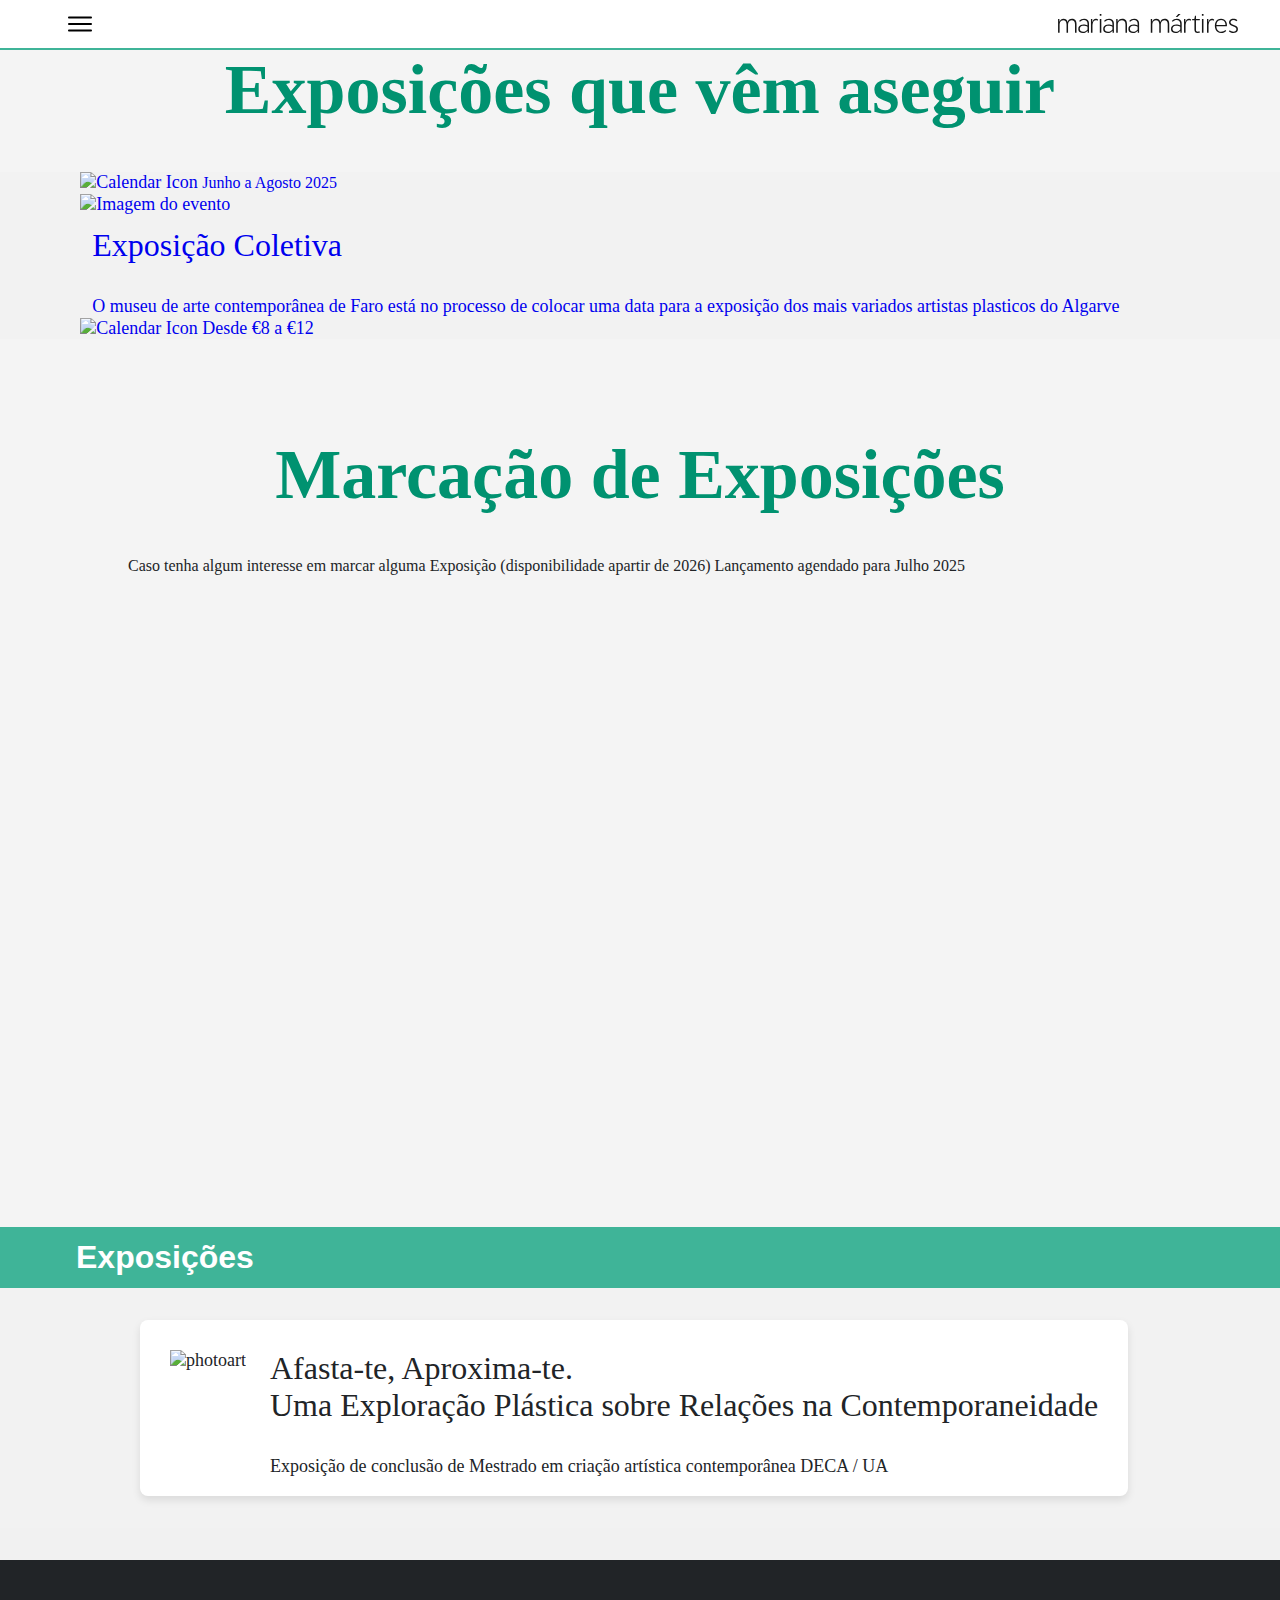
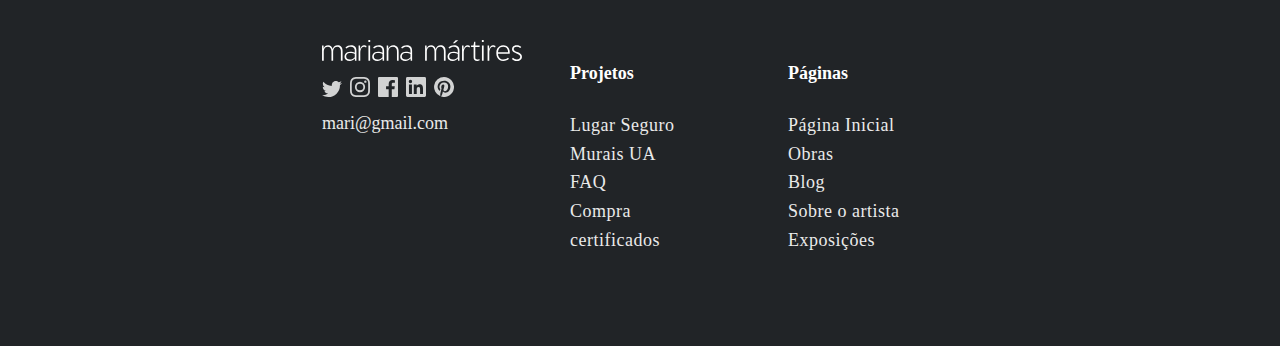
==== Exposições.html @ 9fa03f4d "More css and HTML" ====
<!doctype html>
<html lang="pt-PT">
	<head>
		<!-- Definir  -->
		<meta charset="utf-8">
		<meta name="viewport" content="width=device-width, initial-scale=1.0">
		<link href="css/Style.css" rel="stylesheet" type="text/css">
		<link rel="stylesheet" href="https://use.typekit.net/uhg8sos.css">
		<link rel="stylesheet" href="https://use.typekit.net/yiz2qnq.css">
		<title>Mariana Mártires</title>
		<link rel="icon" href="SGVs/M.svg" type="image/x-icon" />
	</head>
	<!-- Add Google tag (gtag.js) -->
	<body>
			<header>
				<nav>
				<div class="banner">
					<div class="menubox">
						<div class="square">
							<div class="navbar">
								<div class="logo-container">
									<a href="index.html">
										<img src="SGVs/logo5.svg" alt="Studio313 logo" class="logo"/>
									</a>
								</div>
							<div class="menu__toggle">
								
								<!-- Hidden Checkbox -->
								<input type="checkbox" id="menuToggleCheckbox" class="toggle-checkbox" />
								<!-- Label acting as a button -->
								<label for="menuToggleCheckbox" class="menu-button" aria-label="Toggle Navigation">
									<img src="SGVs/menu.svg" alt="Menu Icon" class="hamburger-icon">
								</label>
								<!-- Menu items -->
								<ul id="navgatorList" class="menu__links">
									<li><a href="index.html">Obras</a></li>
									<li><a href="Exposições.html" class="activemenu">Exposições</a></li>
									<li><a href="Sobre.html">SOBRE</a></li>
									<li><a href="Conectar.html">Conectar</a></li>
								</ul>
							</div>
								</div>
							</div>
						</div>
					</div>
				</nav>
			</header>
			<div class="text_box">
				<h1>Exposições que vêm aseguir</h1>
			</div>
			<div class="row">
			<a href="Afasta-te, Aproximate.html"  class="up-coming">
				<div class="up-coming-date">
						<img class="small-icon" src="SGVs/calendarmy.svg" alt="Calendar Icon">
						<p1>Junho a Agosto 2025</p1>
				</div>
				<picture>
					<img class="image" src="Website Imgs/IMG_5858.png" alt="Imagem do evento">
				</picture>
				
				<div class="up-coming-textbox">
					<h4>Exposição Coletiva</h4>
					<p4>O museu de arte contemporânea de Faro está no processo de colocar uma data para a exposição dos mais variados artistas plasticos do Algarve</p4>
				</div>
					<div class="up-coming-price">
						<img class="smaller-icon" src="SGVs/tickets.svg" alt="Calendar Icon">
						<p3>Desde €8 a €12</p3>
					</div>
			</a>
		</div>
		<div class="showcase">
			<div class="profile">
				<img src=""  class="profileimage">
			</div>
			<div class="text_box">
				<h1>Marcação de Exposições</h1>
				<p1> 
					Caso tenha algum interesse em marcar alguma Exposição (disponibilidade apartir de 2026)
				</p1>
				<p1> 
					<b>Lançamento agendado para Julho 2025</b> 
				</p1>
			</div>
		</div>
	<div id="obrasSectionOffset" class="SectionOffset"></div>
	</div>
<button type="button" class="collapsible" id="obrasSection"><p class="titlebig">Exposições</p></button>
<div class="content">
	<div class="row">
		<a href="Afasta-te, Aproximate.html" class="column4">
			<img src="Website Imgs/Exposicoes/IMG_3080.jpg" alt="photoart" class="photoside"> 
			<div class="text">
			<h4>Afasta-te, Aproxima-te. <br>Uma Exploração Plástica sobre Relações na Contemporaneidade</h4> 
			<p4> Exposição de conclusão de Mestrado em criação artística contemporânea DECA / UA</p4>
			</div>
        </a>
	</div>
</div>


<script>
document.addEventListener("DOMContentLoaded", function() {
	 // Get all collapsible buttons
	var coll = document.getElementsByClassName("collapsible");

	// Initialize all collapsible sections to be open
	for (var i = 0; i < coll.length; i++) {
		 var content = coll[i].nextElementSibling; // Get the next sibling content
		content.classList.add("show"); // Set initial state to open
		content.style.maxHeight = content.scrollHeight + "px"; // Set max-height to the content's scroll height
		content.style.opacity = "1"; // Set initial opacity to 1
		content.style.transition = "opacity 0.5s, max-height 0.5s"; // Set fade transition

		// Add click event listener to each collapsible button
		coll[i].addEventListener("click", function() {
		var content = this.nextElementSibling; // Get the content associated with the clicked element
		// Toggle the show class
		if (content.classList.contains("show")) {
		 content.style.opacity = "0"; // Fade out
			setTimeout(() => {
					content.style.maxHeight = "0"; // Collapse the content
					content.classList.remove("show"); // Remove the show class
				}, 500); // Delay to allow fade-out to occur
			 } else {
				content.classList.add("show"); // Add the show class
				content.style.maxHeight = content.scrollHeight + "px"; // Set max-height to the content's scroll height
				setTimeout(() => {
					content.style.opacity = "1"; // Fade in
				}, 10); // Delay to ensure max-height is set before fading in
			}
		});
	}
});
</script>

<script>
function scrollToButton() {
    var targetButton = document.getElementById('obrasButton');
    if (targetButton) {
        // Calculate the Y offset of the target button from the top of the page
        var targetPosition = targetButton.getBoundingClientRect().top + window.pageYOffset;
        
        // Scroll to the calculated position smoothly
        window.scrollTo({
            top: targetPosition,
            behavior: 'smooth'
        });
    }
}
	</script>

<script>
	function openNav() {
		document.getElementById("myNav").style.height = "100%";
	}

	function closeNav() {
		document.getElementById("myNav").style.height = "0%";
	}
</script>


		<script src="Javascript/Javascript.js"></script>

		<footer>
			<div class="footer-container">			
				<div class="rower">
					<div class="c2">
						<img src="SGVs/whitelogo.svg" alt="" width="200" class="logo-footer">
						<div class="icons-footer"><a href="" target="_blank" class="footer-icons"><img src="SGVs/Icons/Twitter Icon.svg" width="20" alt="Twitter icon"></a><!--
						--><a href="" target="_blank" class="footer-icons"><img src="SGVs/Icons/Instagram Icon.svg" width="20" alt="Instagram icon"></a><!--
						--><a href="" target="_blank" class="footer-icons"><img src="SGVs/Icons/Facebook Icon.svg" width="20" alt="Facebook Icon"></a><!--
						--><a href="" target="_blank" class="footer-icons"><img src="SGVs/Icons/LinkedIn Icon.svg" width="20" alt="LinkedIn Icon"></a><!--
						--><a href="" target="_blank" class="footer-icons"><img src="SGVs/Icons/Pinterest Icon.svg" width="20" alt="Pinterest Icon" class=""></a><!--
						--></div>
						<a href="mailto:mari@gmail.com" class="link"><span class="link">mari@gmail.com</span></a></p>
					</div>
				
				<div class="c3">
					<h3 class="titles">Projetos</h3>
					<p class="link"><a href=""><span class="link">Lugar Seguro</span></a><br><!--
					--><a href=""><span class="link">Murais UA</span></a><br><!--
					--><a href=""><span class="link">FAQ</span></a><br><!--
					--><a href=""><span class="link">Compra</span></a><br><!--
					--><a href=""><span class="link">certificados</span></a></p>
				</div>
				<div class="c4">
					<h3 class="titles">Páginas</h3>
					<p class="link"><a href="" target="_blank"><span class="link">Página Inicial</span></a><br>
					<a href=""><span class="link">Obras</span></a><br>
					<a href=""><span class="link">Blog</span></a><br>
					<span></span><a href=""><span class="link">Sobre o artista</span></a><br>
					<a href=""><span class="link">Exposições</span></a><br>
				</div>
				</div>
			</div>
		</footer>

	</body>			

</html>
---- css/Style.css ----
@charset "UTF-8";

/* Definir o tipo de letra, de onde são as margens, o estilo e o peso do tipo de letra */
:root {
	--primary-color: #3FB498;
	/*EX background-color: var(--primary-color); var(--secoundary-color); var(--tertiary-color); var(--quarternary-color); var(--fith-color); var(--sixth-color);*/
	--secoundary-color: #212427;
	/* black for text */
	--tertiary-color: #F4F4F4;
	/*  */
	--quarternary-color: #009270;
	/* hover*/
	--fith-color: #9AD4C6;
	/* hover*/
	--sixth-color: #EAEAEA;
}


body {
	font-family: Halyard Text Regular, halyard-text, halyard-display;
	background-color: var(--tertiary-color);
	margin-top: 0px;
	margin-right: 0px;
	margin-bottom: 0px;
	margin-left: 0px;
	font-style: normal;
	font-weight: 200;
}

header {
	width: 100%;
	height: 110px;
	background-color: var(--primary-color);
}

p {
	/*color: white;*/
}

p1 {
	font-weight: 100;
	font-size: 16px;
	font-weight: 100;
	text-align: left;
}

h1 {
	color: var(--quarternary-color);
	text-align: left;
	font-size: 70px;
	margin: 0 0 42px 0;
}

h2 {
	line-height: 0;
	margin: 42px 0px 24px 0px;
	font-weight: 500;
}

h4 {
	font-size: 32px;
	line-height: normal;
	font-weight: 500;
	margin: 12px 12px 32px 12px;
}

p4 {
	line-height: normal;
	font-weight: lighter;
	margin: 12px 0 32px 12px;
}


/*     */
.banner {
	width: 100%;
	height: 1000px;
}

.menubox {
	display: flex;
	justify-content: center;
}

.square {
	display: flex;
	justify-content: center;
	position: fixed;
	margin: 0 auto;
	height: 70px;
	width: 80%;
	z-index: 1;
	background-color: white;
	top: 20px;
	border-radius: 35px;
}

/* Cenas potencias a alterar - Multiple Positioning: You've defined position: sticky; and position: fixed; simultaneously for certain classes (like .navbar). This will not work as intended. You should decide between them. */
.navbar {
	display: flex;
	justify-content: center;
	position: absolute;
	top: 0px;
	background-color: transparent;
	z-index: 2;
	padding: 0px 10% 0px 10%;
}

.logo-container {
	right: 0;
	/* Aligns the element to the right */
	padding: 0;
	margin-top: 22px;
	background-color: transparent;
	justify-content: center;
	align-items: center;
	z-index: 2;
	width: 240px;
	/* Maintains the specified width */
}

.logo {
	width: 240px;
	z-index: 1;
}




/* Collapsible is the Open */
.collapsible {
	background-color: var(--primary-color);
	color: white;
	cursor: pointer;
	padding: 12px 18px 12px 48px;
	width: 100%;
	border: none;
	text-align: left;
	font-size: 15px;
	margin-top: 32px;
}

.active,
.collapsible:hover {
	background-color: var(--quarternary-color);


}

.activated {
	background-color: white;
	color: var(--secoundary-color);
}

.activemenu {
	font-weight: 400;
	color: var(--primary-color) !important;
}

.content {
	display: block;
	/* Initially visible */
	overflow: hidden;
	background-color: #f1f1f1;
	opacity: 1;
	/* Start with opacity 1 for fade effect */
	transition: opacity 0.5s ease, max-height 0.5s ease;
	/* Transition for opacity and height */
	max-height: 0;
	/* Start with height 0 */
	visibility: hidden;
	/* Initially hidden */
}

.content.show {
	visibility: visible;
	/* Make it visible when shown */
	opacity: 1;
	/* Fully visible */
	max-height: 1000px;
	/* Allow height to adjust */
}


.icon {
	padding: 12px 0px 0px 0px;
	display: flex;
	width: 30px;
	height: 30px;
	top: 0;
	display: none;
	background-color: transparent;
	z-index: 1;
	float: left;

}

ul {
	margin-top: 14px;
	margin-bottom: 0px;

}

/* Apresenta a cor do texto */
.navbar ul li {
	list-style: initial;
	display: inline-block;
	margin: 8px 21px;
	position: relative;
}

/* Apresenta a cor do texto e outras definições */
.navbar ul li a {
	text-decoration: none;
	color: #212427;
	text-transform: uppercase;
	font-size: 20px;
	transition: color 0.25s ease;
}

/* Faz uma transição do sublinhado aparecer da esquerda para a direita a 100% */
.navbar ul li::after {
	content: '';
	height: 2px;
	width: 0%;
	background: var(--primary-color);
	display: block;
	margin: auto;
	position: absolute;
	left: 0;
	bottom: -10px;
	transition: 0.5s;

}

/* Faz uma transição do sublinhado aparecer da esquerda para a direita a 100% */
.navbar ul li:hover::after {
	width: 100%;
	background: #000;
	position: absolute;
	left: 0;
	bottom: -10px;
}

nav {
	width: 100%;
	text-align: right;
	margin-right: 25px;
}

header nav ul {
	list-style: none;
	float: right;
}

nav ul li {
	float: middle;
	color: #FFFFFF;
	font-size: 14px;
	text-align: left;
	margin-right: 25px;
	letter-spacing: 2px;
	font-weight: bold;
	transition: all 0.3s linear;
}

ul li a {
	color: #FFFFFF;
	text-decoration: none;
}

ul li:hover a {
	color: var(--primary-color);
}


/* Index.html first part */

.showcase {
	display: flex;
	height: 400px;
	color: var(--secoundary-color);
}

.text_box {
	width: 50%;
	min-width: 550px;
	padding: 24px 10% 24px 24px;
	margin: 32px 0 0 0;
	box-sizing: border-box;
}


.profile {
	margin: 32px 0 0 0;
	align-items: center;
	padding: 24px 42px 24px	10%;
	display: flex;
}

.profileimage {
	max-width: 500px;
}





/*  */
.Buttonmiddle {
	/* defenir as margens */
	margin-top: 32px;
	margin-left: 20%;
	margin-right: 20%;
	display: flex;
	align-items: center;
	justify-content: center;
}

.button {
	width: 200px;
	padding: 15px 0;
	text-align: center;
	margin: 24px 8px;
	border-radius: 25px;
	font-weight: bold;
	border: 2px solid var(--primary-color);
	background: transparent;
	color: var(--primary-color);
	cursor: pointer;
	position: relative;
	overflow: hidden;
}

.span {
	background: #009688;
	height: 100%;
	width: 0%;
	border-radius: 1px;
	position: absolute;
	left: 0;
	bottom: 0;
	/* "send to back" */
	z-index: -1;
	transition: 0.4s;
}

.button:hover span {
	width: 100%;
}

.button:hover {
	transition: 0.6s;
	border: 2px solid #fff;
}

.button2 {
	width: 200px;
	padding: 15px 0;
	text-align: center;
	margin: 20px 10px;
	border-radius: 25px;
	font-weight: bold;
	border: 2px solid #009688;
	background: transparent;
	color: #fff;
	cursor: pointer;
	position: relative;
	overflow: hidden;
}

.span2 {
	background: #009688;
	height: 100%;
	width: 100%;
	border-radius: 25px;
	position: absolute;
	left: 0;
	bottom: 0;
	/* "send to back" */
	z-index: -1;
	transition: 0.5s;
}

.button2:hover span {
	transition: 0.2s;
	background: #fff;
	color: #000;
}

.button2:hover {
	transition: 0.2s;
	border: 2px solid var(--primary-color);
	color: var(--primary-color);
}




/* Create three equal columns that floats next to each other */
.column {
	background-color: #fff;
	display: flex;
	flex-direction: column;
	justify-content: flex-start;
	width: 350px;
	padding: 18px;
	height: 620px;
	/* Should be removed. Only for demonstration */
	margin-top: 32px;
}

.column1 {
	background-color: white;
	color: var(--secoundary-color);
	border-radius: 8px;
	display: flex;
	flex-direction: column;
	justify-content: flex-start;
	max-width: 350px;
	min-width: 300px;
	padding: 18px;
	height: 620px;
	/* Should be removed. Only for demonstration */
	margin: 32px;
	transition: transform 0.1s;
	transition: box-shadow 2000 ms;
}

.column1:hover {
	transform: translatey(-0.4rem) scaleX(1);
	box-shadow: 0px 0.4rem 0.5px var(--secoundary-color);
}

.column1:hover .photohorizontal {
	filter: brightness(110%);
	/* Set the desired opacity on hover */
	transition: brightness 0.1s;
	/* Add transition for smooth effect */
}



.column2 {
	background-color: #fff;
	border-radius: 8px;
	line-height: 12px;
	display: flex;
	flex-direction: column;
	justify-content: flex-start;
	max-width: 500px;
	min-width: 300px;
	padding: 18px;
	height: 480px;
	margin: 32px;
}

.column2:hover {
	transform: translatey(-0.4rem) scaleX(1);
	box-shadow: 0px 0.4rem 0.5px var(--secoundary-color);
}

.column2:hover .photovertical {
	filter: brightness(110%);
	/* Set the desired opacity on hover */
	transition: brightness 0.1s;
	/* Add transition for smooth effect */
}


.column3 {
	background-color: #fff;
	border-radius: 8px;
	line-height: 12px;
	display: flex;
	flex-direction: column;
	justify-content: flex-start;
	width: 450px;
	padding: 18px;
	height: 620px;
	/* Should be removed. Only for demonstration */
	margin: 32px;
}

.column3:hover {
	transform: translatey(-0.4rem) scaleX(1);
	box-shadow: 0px 0.4rem 0.5px var(--secoundary-color);
}

.column3:hover .photovertical {
	filter: brightness(110%);
	/* Set the desired opacity on hover */
	transition: brightness 0.1s;
	/* Add transition for smooth effect */
}


.column4 {
	background-color: #fff;
	color: var(--secoundary-color);
	border-radius: 8px;
	display: flex;
	flex-direction: row;
	align-items:start;
	min-width: 300px;
    padding: 18px;
    margin: 32px 10% 32px 10%;
    box-shadow: 0 4px 8px rgba(0, 0, 0, 0.1);
}

.column4:hover {
	transform: translatey(-0.4rem) scaleX(1);
	box-shadow: 0px 0.4rem 0.5px var(--secoundary-color);
}

.column4:hover .photoside {
	filter: brightness(110%);
	/* Set the desired opacity on hover */
	transition: brightness 0.1s;
	/* Add transition for smooth effect */
}


h3 {
	font-size: 32px;
	font-weight: 300;
	line-height: 24px;
	margin: 0px 0px 28px 0px;
}


.row {
	background-color: #f2f2f2;
	display: flex;
	justify-content: space-evenly;
	flex-wrap: wrap;
	align-content: space-evenly;
	margin-bottom: 32px;
}

.margin {
	margin-left: 2%;
	margin-right: 2%;
}

.photovertical {
	padding: none;
	border: none;
	max-width: 500px;
	min-width: none;
}

.button {}

.buttt {
	padding: none;
	border: none;
	border-radius: none;
}

.photoside {
	max-width: 50%;
    height: auto;
    margin-right: 20px;
    object-fit: cover;
	margin: 12px 12px 12px 12px;
}


/* Clear floats after the columns */
.row:after {
	content: "";
	display: table;
	clear: both;
}

.banner2 {
	width: 100%;
	height: 1000px;
	background-image: linear-gradient(rgba(0, 0, 0, 0.75), rgba(0, 0, 0, 0.75)), url("../images/bless.jpg");
	background-size: cover;
	background-position: center;
}

/* Hero Button Products */
.hero-btn {
	display: inline-block;
	text-decoration: none;
	color: var(--primary-color);
	border: 2px solid var(--primary-color);
	padding: 12px 34px;
	font-size: 13px;
	background: transparent;
	position: relative;
	cursor: pointer;
	border-radius: 25px;
}

.hero-btn:hover {
	border-radius: 25px;
	border: 2px solid var(--primary-color);
	background: var(--primary-color);
	color: #fff;
	transition: 0.3s;
}

.hero-btn {
	transition: background-color 0.2s ease-in-out, color 0.09s ease-in-out;
}


/* Products elements */
.ElementsProduct {
	margin: 0 auto;
	color: var(--tertiary-color);
	height: 900px;
	display: block;
}

.TextProduct {
	color: var(--secoundary-color);
	margin-left: 48px;
	font-weight: 100;
	text-align: left;
	font-size: 16px;
	margin-top: 48px;
	margin-right: 150px;
}

/*columnRow */

.rowProduct {
	display: flex;
	/*gap:10px;*/
}

.columnProduct {
	background-color: #F4F4F4;
	padding: 0 0;
}

.small {
	flex: 0;
}

.images {
	padding-top: 24px;
	min-width: 549px;
}

.SectionOffset {
	position: relative;
	height: 84px;
}

.ProfileImageProduct {
	margin-top: 48px;
	margin-left: 150px;
	max-width: 400px;
	/* Adjust size as needed */
	min-width: 200px;
	border-radius: 8px 8px 0px 0px;
	transition: opacity 0.3s ease;
}


.ImagemainProduct {
	margin-left: 150px;
	width: 100px;
	margin-right: 46px;
	border-radius: 0px 0px 8px 8px;
	transition: transform 0.1s;
	transition: box-shadow 2000 ms;
	transition: opacity 0.3s ease;
	cursor: pointer;
}

.ImagemainProduct:hover {
	transform: translatey(-0.3rem) scaleX(1);
	box-shadow: 0px 0.4rem 0.5px var(--secoundary-color);
}


.Image2Product {
	margin-right: 46px;
	max-width: 100px;
	/* Adjust size as needed */
	min-width: 20px;
	border-radius: 0px 0px 8px 8px;
	transition: transform 0.1s;
	transition: box-shadow 2000 ms;
	cursor: pointer;
}

.Image2Product:hover {
	transform: translatey(-0.4rem) scaleX(1);
	box-shadow: 0px 0.3rem 0.5px var(--secoundary-color);
}


.Image3Product {
	max-width: 100px;
	/* Adjust size as needed */
	min-width: 20px;
	border-radius: 0px 0px 8px 8px;
	transition: transform 0.1s;
	transition: box-shadow 2000 ms;
	cursor: pointer;
}

.Image3Product:hover {
	transform: translatey(-0.4rem) scaleX(1);
	box-shadow: 0px 0.4rem 0.5px var(--secoundary-color);
}

.interested {
	margin-top: 12px;
	margin-left: 47px;
	font-size: 16px;
	max-width: 1200px;
	min-width: 200px;
	color: var(--secoundary-color);

}

.middle {
	float: middle;
	align-items: center;
	justify-content: center;
	color: var(--secoundary-color);
}

.titlebig {
	font-family: "degular-text", sans-serif;
	font-weight: 600;
	font-size: 24pt;
	margin: 0 0 0 28px;
}

.black {
	color: var(--primary-color);
}



.form {
	display: flex;
	justify-content: center;
	height: 600px;
}


/* Container styling */

.form-container {
	max-width: 850px;
	min-width: 500px;
	height: 430px;
	padding: 24px 28px 24px 24px;
	border-radius: 8px;
	color: var(--secoundary-color);
	background-color: white;
	box-shadow: 0 4px 8px rgba(0, 0, 0, 0.1);
}

/* General form group styling */
.form-group {
	margin-bottom: 20px;
	width: 100%;
	float: left;
	margin-left: 0;
	display: block;
}

.form-group-left {
	margin-bottom: 20px;
	padding-right: 2.8%;
	width: 54%;
	clear: none;
	float: left;
	margin-left: 0;
	display: block;
}

.form-group-right {
	margin-bottom: 20px;
	width: 43%;
	clear: none;
	float: left;
	margin-left: 0;
	display: block;
}


.form-text {
	display: block;
	margin-bottom: 5px;
}

/* Input fields */
.form-input {
	width: 100%;
	padding: 8px;
	border: 1px solid #ccc;
	border-radius: 4px;
	box-sizing: border-box;
	font-size: 14px;

}

.form-link {
	font-size: 14px;
}

.form-link:hover {
	color: var(--fith-color);
	/*text-underline-position: ;*/
}




/* Textarea styling */
.form-textbox {
	width: 100%;
	padding: 8px;
	border: 1px solid #ccc;
	border-radius: 4px;
	box-sizing: border-box;
	font-size: 15px;
	font-family: Halyard Text Regular, halyard-text, halyard-display;
	font-weight: 100;
	resize: vertical;
	min-height: 100px;
	max-height: 300px;
	background-image: linear-gradient(-45deg,
			var(--sixth-color) 20px,
			transparent 20px);
}

/* Checkbox container */
.form-group-checkbox {
	display: flex;
	align-items: center;
	font-size: 14px;
	margin-bottom: 12px;
	margin-right: 18px;
	clear: none;
	float: left;
	margin-left: 0;
	display: block;
}

.checkbox {
	margin-right: 4px;
	width: 12px;
	height: 12px;
	border: 1px solid var(--corpri1);
	background: transparent;
}

.checkbox-label a {
	color: var(--primary-color);
}

/* Submit button styling */
.submit-button {
	width: 100%;
	padding: 12px;
	background-color: var(--primary-color);
	color: white;
	border: none;
	border-radius: 4px;
	font-size: 16px;
	cursor: pointer;
	transition: background-color 0.3s ease;
	letter-spacing: 1px;
	margin: 12px 0px 0px 0px;
}

.submit-button:hover {
	background-color: var(--quarternary-color);
}

.submit-button:focus {
	outline: 2px solid #333;
	outline-offset: 2px;
}









.formbutton {
	width: 100%;
	padding: 10px;
	background-color: var(--primary-color);
	color: white;
	border: none;
	border-radius: 4px;
	font-size: 16px;
	cursor: pointer;
}




.divdefault {
	position: relative;
	float: left;
	width: 100%;
	clear: both;
}

.colunas60contact,
.colunas60 {
	clear: both;
	float: left;
	margin-left: 0;
	width: 100%;
	display: block;
}

.margininputleft {
	padding-right: 5px;
	box-sizing: border-box;
}

.tablecopy.letra12 {
	font-size: 10px;
}



/*FOOTER*/
footer {
	background-color: var(--secoundary-color);
	padding-top: 32px;
	padding-bottom: 32px;
}

.rower {
	display: flex;

}


.footer-container {
    max-width: 1920px;
    min-width: 800px;
    margin-bottom: 18px;
    margin-top: 48px;
    display: flex; /* Ensure flexbox is used */
    align-items: center; /* Center items vertically */
    justify-content: center;
	flex-wrap: wrap;
}





.logo-footer {
	width: 200px;
}




.c1,
.c2,
.c3,
.c4 {
	max-width: 400px;
	min-width: 170px;
	float: none;
	margin-right: 58px;
	margin-bottom: 24px;
}





p.registo,
p.link {
	color: var(--sixth-color);
	font-size: 16px;
	letter-spacing: .5px;
	line-height: 1.8em;
	margin-bottom: 16px;
	margin-top: 2px;
}


h3.titles {
	color: white;
	font-size: 18px;
	font-weight: 900;
	line-height: 1.1em;
	margin-top: 24px;
}

a {
	background-color: transparent;
	font-size: 18px;
	font-weight: 400;
	line-height: 1.2em;
	text-decoration: none;
}

a:active {
	outline: 0;
}

a:hover {
	outline: 0;
}




/* good to know */
span.link {
	color: var(--sixth-color);
	font-weight: 300;
}

/* hover */
span.link:hover {
	color: white;
	font-weight: 600;
}

a.footer-icons {
	color: white;
	background-color: transparent;
	color: var(--sixth-color);
	display: inline-block;
	font-size: 16px;
	margin: 12px 8px 12px 0px;
	font-weight: 400;
	line-height: 1.2em;
	max-width: 100%;
	opacity: .8;
	text-decoration: none;
}

a.footer-icons:hover {
	opacity: 2;
	outline: 0;
}




.menu-button {
	display: none;
}


.toggle-checkbox {
	display: none;
}



/* Carocel ----------------------*/
.carousel {
	position: relative;
	width: 1000px;
	height: 700px;
	overflow: hidden;
	border-radius: 10px;
	box-shadow: 0 4px 10px rgba(0, 0, 0, 0.1);
	margin: 0 auto;
}

.carousel-track-container {
	position: absolute;
	top: 0;
	left: 0;
	width: 100%;
	height: 100%;
	overflow: hidden;
}

.carousel-track {
	display: flex;
	transition: transform 0.5s ease-in-out;
	padding: 0;
	margin: 0;
}

.carousel-slide {
	min-width: 1000px;
	height: 700px;
	transition: opacity 0.5s ease-in-out;
}

.carousel-image {
	width: 100%;
	height: 100%;
	object-fit: cover;
	display: block;
}

.carousel-button {
	position: absolute;
	top: 50%;
	transform: translateY(-50%);
	background-color: var(--sixth-color);
	opacity: 0.8;
	border: none;
	padding: 8px 14px;
	border-radius: 50%;
	cursor: pointer;
	transition: opacity 0.2s ease;
}
.carousel-button:hover{
	opacity: 1;
}

.carousel-button-left {
	left: 20px;
}

.carousel-button-right {
	right: 20px;
}

.carousel-nav {
	position: absolute;
	bottom: 20px;
	left: 50%;
	transform: translateX(-50%);
	display: flex;
	gap: 10px;
}

.carousel-indicator {
	background-color: rgba(158, 158, 158, 0.8);
	border: none;
	border-radius: 50%;
	width: 15px;
	height: 15px;
	cursor: pointer;
	width: 10px;
	height: 10px;
	transition: background-color 0.2s ease, width 0.4s ease, height 0.4s ease;
}

.carousel-indicator.current-slide {
	background-color: var(--sixth-color);
	width: 14px;
	height: 14px;
}
/* Carocel ----------------------*/










@media(max-width: 1400px) {

	body {
		width: 100%;
	}

	header {
		height: 50px;
	}


	.showcase {
		flex-direction: column;
		height: 740px;
	}

	.profile {
		margin: 32px 0 32px 0;
		padding: 0px 0 0px 0;
		justify-content: center;
	}
	
	.profileimage {
		max-width: 500px;
		min-width: 300px;
	}


	.text_box {
		padding: 0px 10% 0px 10%;
		margin: 0 0 0 0;
		width: 100%;
		min-width: 300px;
	}
	
	h1 {
		text-align: center;
	}






	.navbar ul li:hover::after {
		width: 40%;
		background: #000;
		position: absolute;
		left: 0;
		bottom: -10px;
	}



	.menubox {
		display: flex;
		justify-content: center;
	}



	.navbar-container {
		width: 48px;
		height: 48px;
		display: flex;
		justify-content: center;
		align-items: center;
		/* Centering vertically */
		position: absolute;
		top: 0px;
		right: 0px;
		background-color: transparent;
		z-index: 2;
	}

	.hamburger-icon {
		width: 24px;
		/* Adjustable icon size */
		height: 24px;
		margin: 2px 0px 2px 2px;
	}



	.logo-container {
		position: fixed;
		top: 0;
		right: 0;
		z-index: 2;
		justify-content: center;
		align-items: center;
		padding: 14px 42px 14px 0;
		margin: 0;
	}

	.logo-menu {
		width: 140px;
		/* Your desired logo size */

	}





	.square {
		position: fixed;
		height: 48px;
		width: 100%;
		z-index: 1;
		background-color: white;
		top: 0;

		justify-content: unset;
		margin: 0;
		border-radius: 0;
	}

	nav {
		width: 100%;
		float: none;
		margin: 0 0 0 0;
	}

	.logo {
		width: 180px;
	}

	.navbar {
		padding: 0px 46px 0px 46px;
	}


	/* ------------ */
	.menu__toggle {
		position: relative;
		z-index: 0;

		width: 48px;
		height: 48px;

		justify-content: center;
		align-items: center;
		/* Centering vertically */
		position: absolute;
		top: 0px;
		right: 0px;
		background-color: transparent;


		justify-content: flex-end;
		/* Align to the right side */
		align-items: center;
	}

	.toggle-checkbox {
		display: none;
	}

	/*width: 48px;
		height: 48px;
		display: flex;
		justify-content: center;
		align-items: center; 
		position: absolute;
		top: 0px;
		right: 0px;
		background-color: transparent;
		z-index: 2;*/

	.menu__links {
		position: absolute;
		width: 110vw;
		height: 120vh;
		margin: -100px 0 0 -50px;
		padding: 125px 50px 50px 50px;
		background-color: white;
		z-index: 0;
		transform: translateY(-100%);
		transition: transform 0.5s cubic-bezier(0.77, 0.2, 0.05, 1.0);
	}

	.toggle-checkbox:checked~.menu__links {
		transform: none;
	}

	.menu-button {
		background: none;
		border: none;
		cursor: pointer;
		padding: 0;
		display: inline-flex;
		align-items: center;
		width: none;
		justify-content: center;
		position: relative;
		/* Allows the label to be clickable */
		z-index: 2;
		/* Ensure it's above the menu */

		height: 100%;
	}

	.hamburger-icon {
		width: 24px;
		height: 24px;
	}

	.menu__links a {
		color: var(--secoundary-color);
		transition: color 0.3s ease;
	}



	.menu__links li {
		font-size: 22px;
	}

	/* ------------ */


	.hamburger-icon:hover {
		transform: scale(1.1);
			/* Slight zoom effect on hover */
	}





	.profile {}


	.navbar ul li {
		display: block;
		margin: 24px 24px 24px 24px;
	}











	footer {}


	.footer-container {
		flex-direction: column;
        align-items: center;
		min-width: 200px;
	}

.c1,
.c2,
.c3,
.c4 {
	margin-right: 0; /* Remove right margin for stacked elements */
    margin-bottom: 24px;
	padding: 0 24px;
}





}





@media(max-width: 700px) {
	/* 700 PIXELS                                           STOP HERE 700PX */

	body {
		width: 100%;
	}

	header {
		height: 50px;
	}


	.showcase {
		flex-direction: column;
		height: 740px;
	}

	.profile {
		margin: 48px 28px 18px 28px;
		padding: 0px 0 0px 0;
		justify-content: center;
	}
	
	.profileimage {
		max-width: 400px;
		min-width: 200px;
	}


	.text_box {
		padding: 0px 48px 0px 48px;
		margin: 0 0 0 0;
		max-width: 800px;
		min-width: none;
	}
	
	h1 {
		text-align: middle;
		font-size: 56px;
	}
	p1 {
		font-size: 16px;
	}










	.navbar-container {
		width: 48px;
		height: 48px;
		display: flex;
		justify-content: center;
		align-items: center;
		/* Centering vertically */
		position: absolute;
		top: 0px;
		right: 0px;
		background-color: transparent;
		z-index: 2;
	}

	.hamburger-icon {
		width: 24px;
		/* Adjustable icon size */
		height: 24px;
	}


.footer-container{
	justify-content: center;
}



	.logo-container {
		position: fixed;
		top: 0;
		right: 0;
		z-index: 2;
		justify-content: center;
		align-items: center;
		padding: 14px 24px 14px 0;
		margin: 0;
	}

	.logo-menu {
		width: 140px;
		/* Your desired logo size */

	}





	.square {
		position: fixed;
		height: 48px;
		width: 100%;
		z-index: 1;
		background-color: white;
		top: 0;

		justify-content: unset;
		margin: 0;
		border-radius: 0;
	}

	nav {
		width: 100%;
		float: none;
		margin: 0 0 0 0;
	}

	.logo {
		width: 180px;
	}

	.navbar {
		padding: 0px 26px 0px 26px;
	}


	/* ------------ */
	.menu__toggle {
		position: relative;
		z-index: 0;

		width: 48px;
		height: 48px;

		justify-content: center;
		align-items: center;
		/* Centering vertically */
		position: absolute;
		top: 0px;
		right: 0px;
		background-color: transparent;


		justify-content: flex-end;
		/* Align to the right side */
		align-items: center;
	}

	.toggle-checkbox {
		display: none;
	}

	/*width: 48px;
		height: 48px;
		display: flex;
		justify-content: center;
		align-items: center; 
		position: absolute;
		top: 0px;
		right: 0px;
		background-color: transparent;
		z-index: 2;*/

	.menu__links {
		position: absolute;
		width: 90vw;
		height: 120vh;
		margin: -100px 0 0 -50px;
		padding: 125px 50px 50px 50px;
		background-color: white;
		z-index: 0;
		transform: translateY(-100%);
		transition: transform 0.5s cubic-bezier(0.77, 0.2, 0.05, 1.0);
	}

	.toggle-checkbox:checked~.menu__links {
		transform: none;
	}

	.menu-button {
		background: none;
		border: none;
		cursor: pointer;
		padding: 0;
		display: inline-flex;
		align-items: center;
		width: none;
		justify-content: center;
		position: relative;
		/* Allows the label to be clickable */
		z-index: 2;
		/* Ensure it's above the menu */

		height: 100%;
	}

	.hamburger-icon {
		width: 24px;
		height: 24px;
	}

	.menu__links a {
		color: var(--secoundary-color);
		transition: color 0.3s ease;
	}



	.menu__links li {
		font-size: 22px;
	}

	/* ------------ */




















	.hamburger-icon:hover {
		transform: scale(1.1)
			/* Slight zoom effect on hover */
	}


	/*
	  display: flex;
	  justify-content: center;
	  position: fixed;
	  margin: 0 auto;
	  height: 70px;
	  width: 80%;
	  z-index: 1;
	  background-color: white;
	  top: 20px;
	  border-radius: 35px;
	*/






	.text {
		max-width: 100%;
		margin: 32px 0 0 0px;
	}



	.navbar ul li {
		display: block;
		margin: 24px 24px 24px 24px;
	}




	.menubutton {
		color: 212427;
		border: 2px solid #212427;
		margin-left: 17%;
		font-size: 13px;
		background: transparent;
		cursor: pointer;
		border-radius: 25px;
		height: 20px;
		width: 20px;
		z-index: 5;
	}

	/* Hidden checkbox for toggling menu */
	#menuToggle {
		display: none;
	}

	.overlay {
		position: fixed;
		top: 0;
		left: 0;
		width: 100%;
		height: 0;
		overflow: hidden;
		background-color: rgba(0, 0, 0, 0.9);
		transition: height 1s ease;
		z-index: 3;
	}

	#menuToggle:checked+.overlay {
		height: 100%;
	}

	.overlay-content {
		position: relative;
		top: 25%;
		width: 100%;
		text-align: center;
		color: white;
	}

	.overlay-content ul {
		list-style: none;
		padding: 0;
	}

	.overlay-content ul li {
		margin: 20px 0;
	}

	.overlay-content a {
		font-size: 36px;
		color: white;
		text-decoration: none;
		transition: color 0.3s;
	}

	.overlay-content a:hover {
		color: var(--fith-color);
	}




	/*  */
	.navbar.hidden>*:not(.menubutton) {
		display: none;
	}

	.collapsible {
		padding: 12px 24px 12px 32px;
	}

	.titlebig {
		margin: 0 0 0 0px;
	}









	footer {
		background-color: var(--secoundary-color);
		padding-top: 32px;
		padding-bottom: 32px;
	}

	.rower {
		display: block;
	}


	.container {
		padding-left: 16px;
		padding-right: 16px;
		margin-top: 24px;
	}




	.logo-footer {
		width: 200px;
	}




	.c1,
	.c2,
	.c3,
	.c4 {
		width: 100%;
		float: none;
		margin-bottom: 24px;
		text-align: center;
		padding: 0;
	}



	p.registo,
	p.link {
		color: var(--sixth-color);
		text-align: center;
		font-size: 16px;
		letter-spacing: .5px;
		line-height: 1.8em;
		margin-bottom: 16px;
		margin-top: 2px;
	}


	h3.titles {
		color: white;
		text-align: center;
		font-size: 20px;
		font-weight: 900;
		line-height: 1.1em;
		margin-top: 24px;
	}



	a {
		background-color: transparent;
		font-size: 17px;
		font-weight: 400;
		line-height: 1.2em;
		text-decoration: none;
	}

	a:active {
		outline: 0;
	}

	a:hover {
		outline: 0;
	}

	/* good to know */
	span.link {
		color: var(--sixth-color);
		font-weight: 300;
	}

	/* hover */
	span.link:hover {
		color: white;
		font-weight: 600;
	}

	a.footer-icons {
		color: white;
		background-color: transparent;
		color: var(--sixth-color);
		display: block;
		font-size: 17px;
		margin: 0 auto;
		font-weight: 400;
		line-height: 1.2em;
		max-width: 100%;
		opacity: .8;
		text-decoration: none;
		text-align: center;
		margin-bottom: 8px;
	}

	a.footer-icons:hover {
		opacity: 2;
		outline: 0;
	}





	.overlay {
		display: none;
	}





	.icons-footer {
		display: flex;
		align-items: center;
		padding: 12px 0px 0px 0px;
	}


	.footer-icons {
		margin: 0 auto;
		display: block;
		text-align: center;
		margin-bottom: 8px;
		/* Add spacing between icons */
	}







}
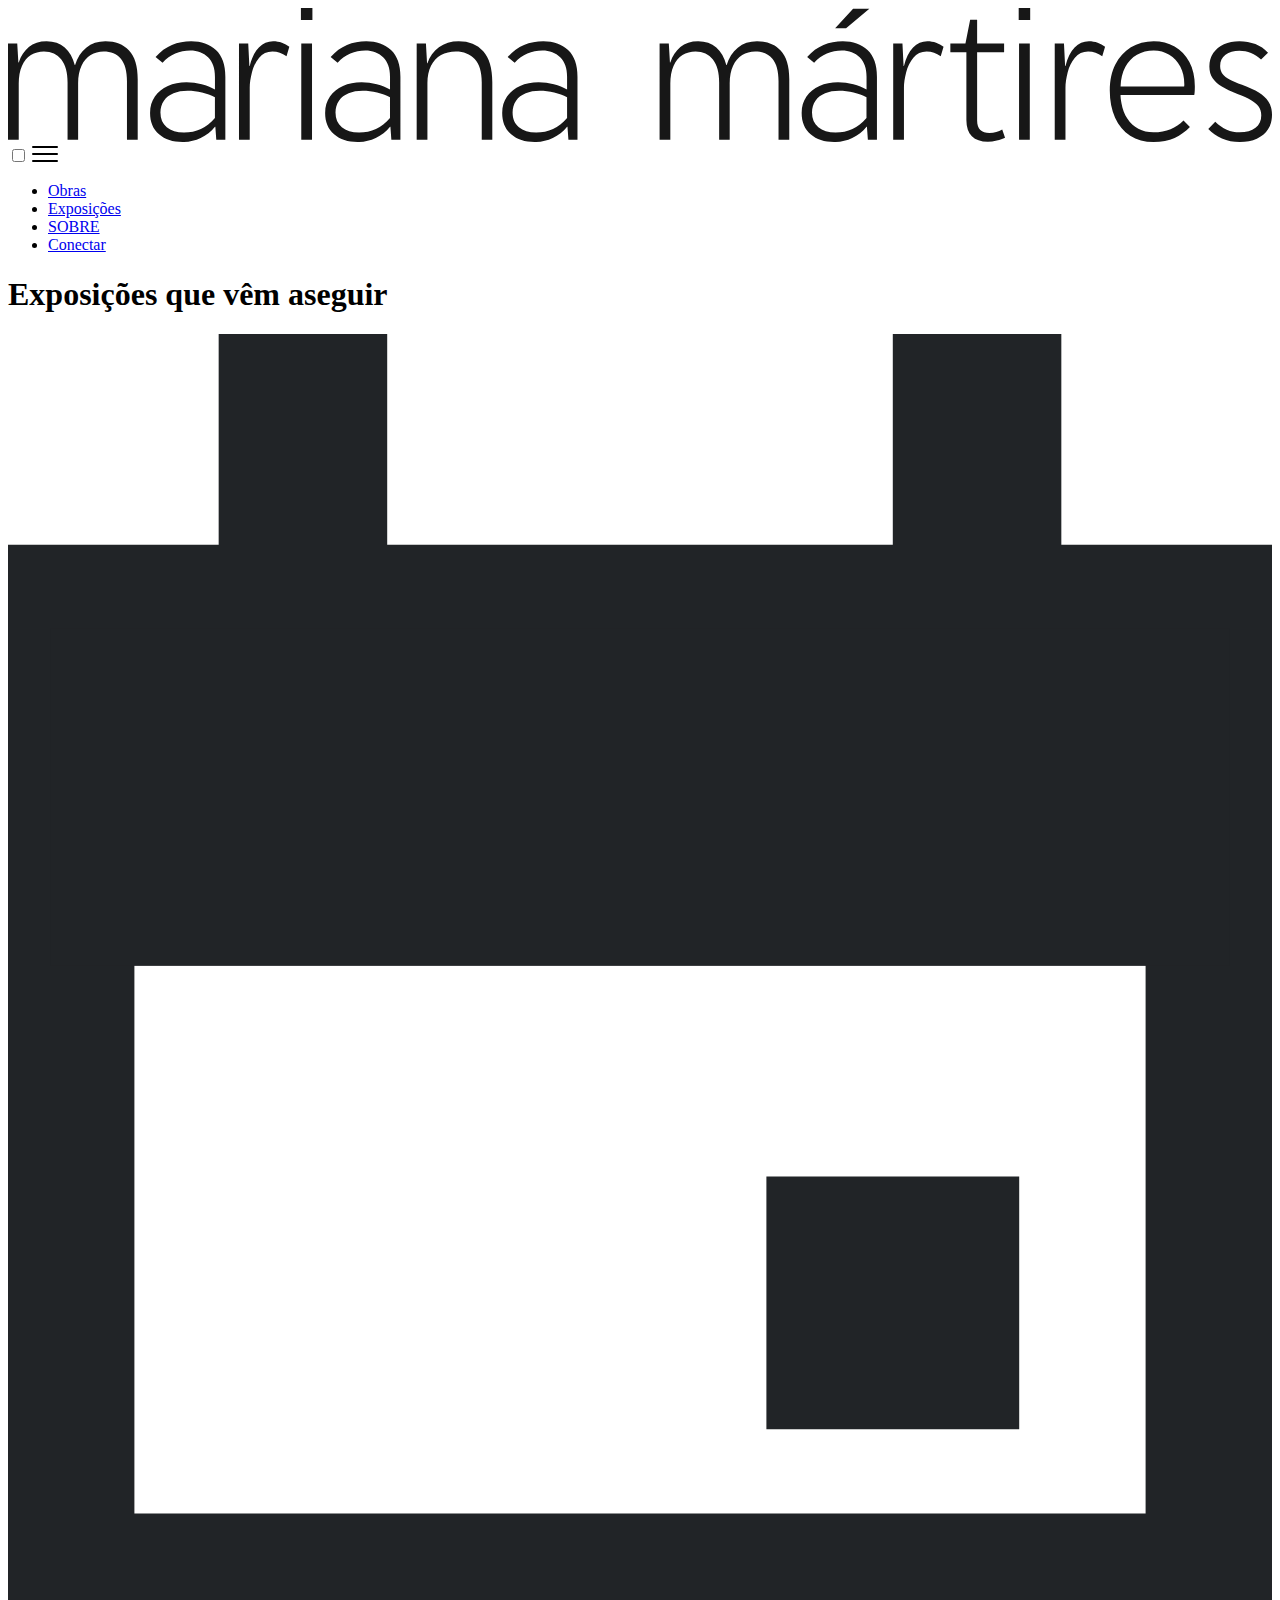
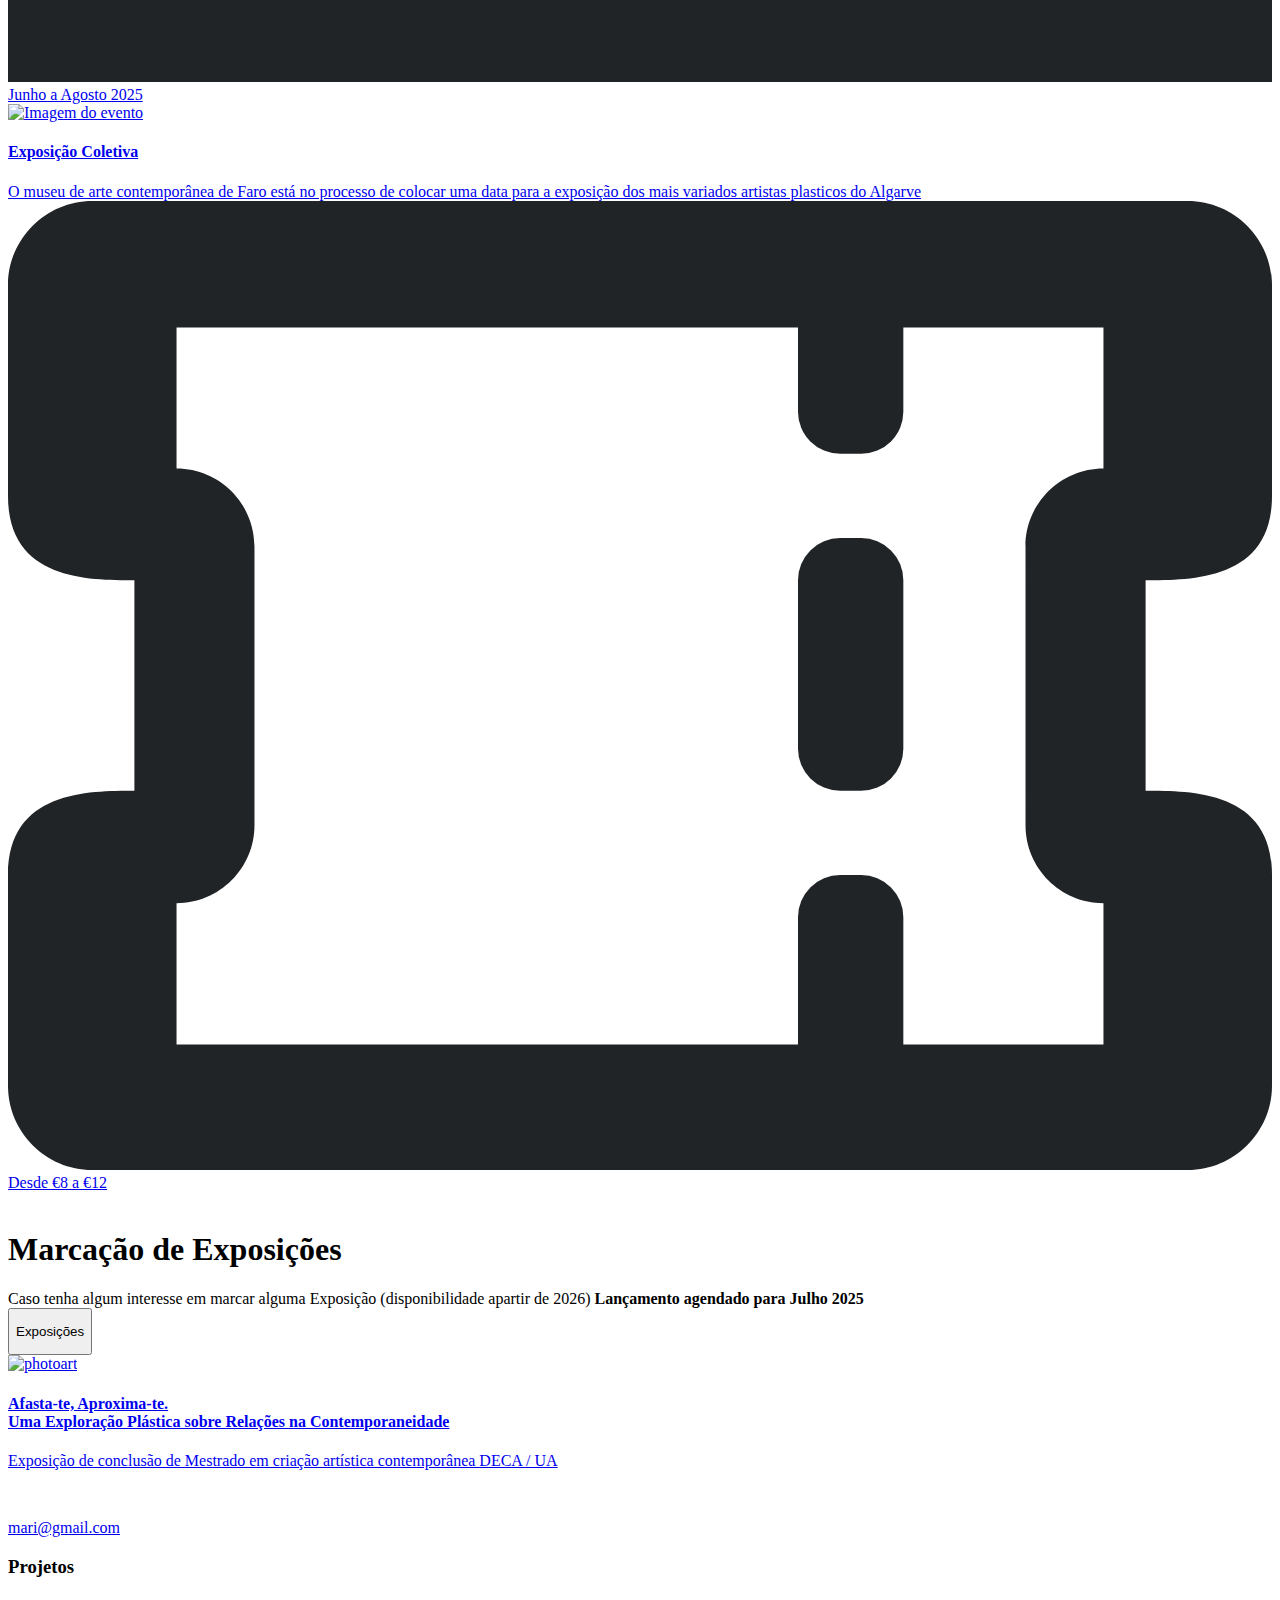
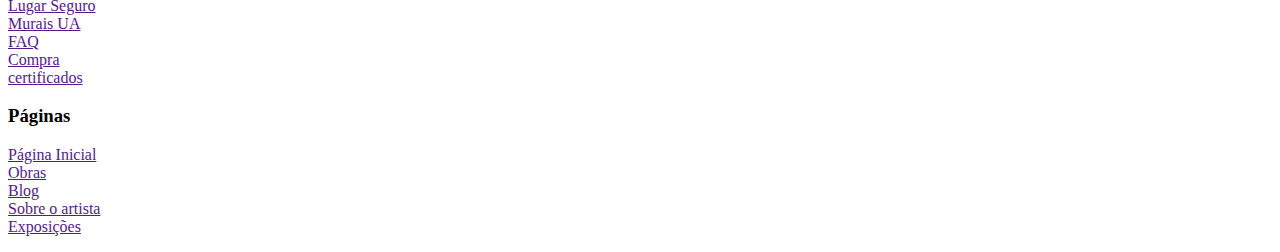
==== commit e119d3b2: "More done" ====
--- a/Exposições.html
+++ b/Exposições.html
@@ -4,7 +4,7 @@
 		<!-- Definir  -->
 		<meta charset="utf-8">
 		<meta name="viewport" content="width=device-width, initial-scale=1.0">
-		<link href="css/Style.css" rel="stylesheet" type="text/css">
+		<link href="css/Processo.css" rel="stylesheet" type="text/css">
 		<link rel="stylesheet" href="https://use.typekit.net/uhg8sos.css">
 		<link rel="stylesheet" href="https://use.typekit.net/yiz2qnq.css">
 		<title>Mariana Mártires</title>
